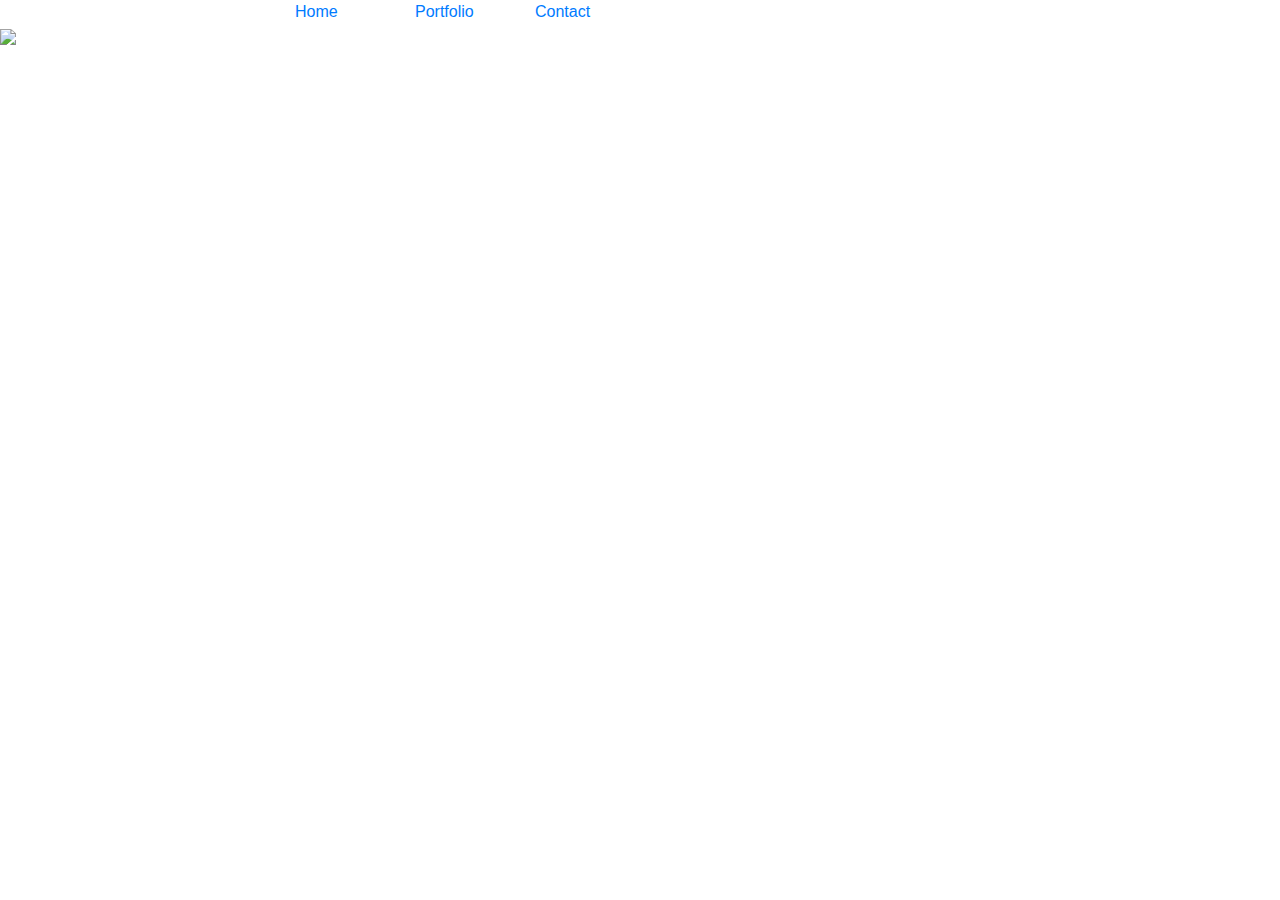
==== MyPortfolio/EAC.html @ 213fa6d7 "Portfolio Addition" ====
<!DOCTYPE html>
<html lang="en">
<link rel="stylsheet" href="css/bootstrap.css">
    <head> 
        <meta charset="utf-8">
		<meta name="viewport" content="width=device-width, initial-scale=1"/>
		<title>Hunter Graff</title>
        <link rel="stylesheet" href="css/bootstrap.css">
    </head> 
<div class="container">                           
    <div class="row">
        <div class = "col-sm-2">
            <a href="index.html">Home</a>
        </div>
            <div class = "col-sm-2">
                <a href="portfolio.html">Portfolio</a>
            </div>
        <div class = "col-sm-2">
            <a href="#">Contact</a>
        </div>
    </div>
</div>
<img src="assets/EAF_PNG.png">
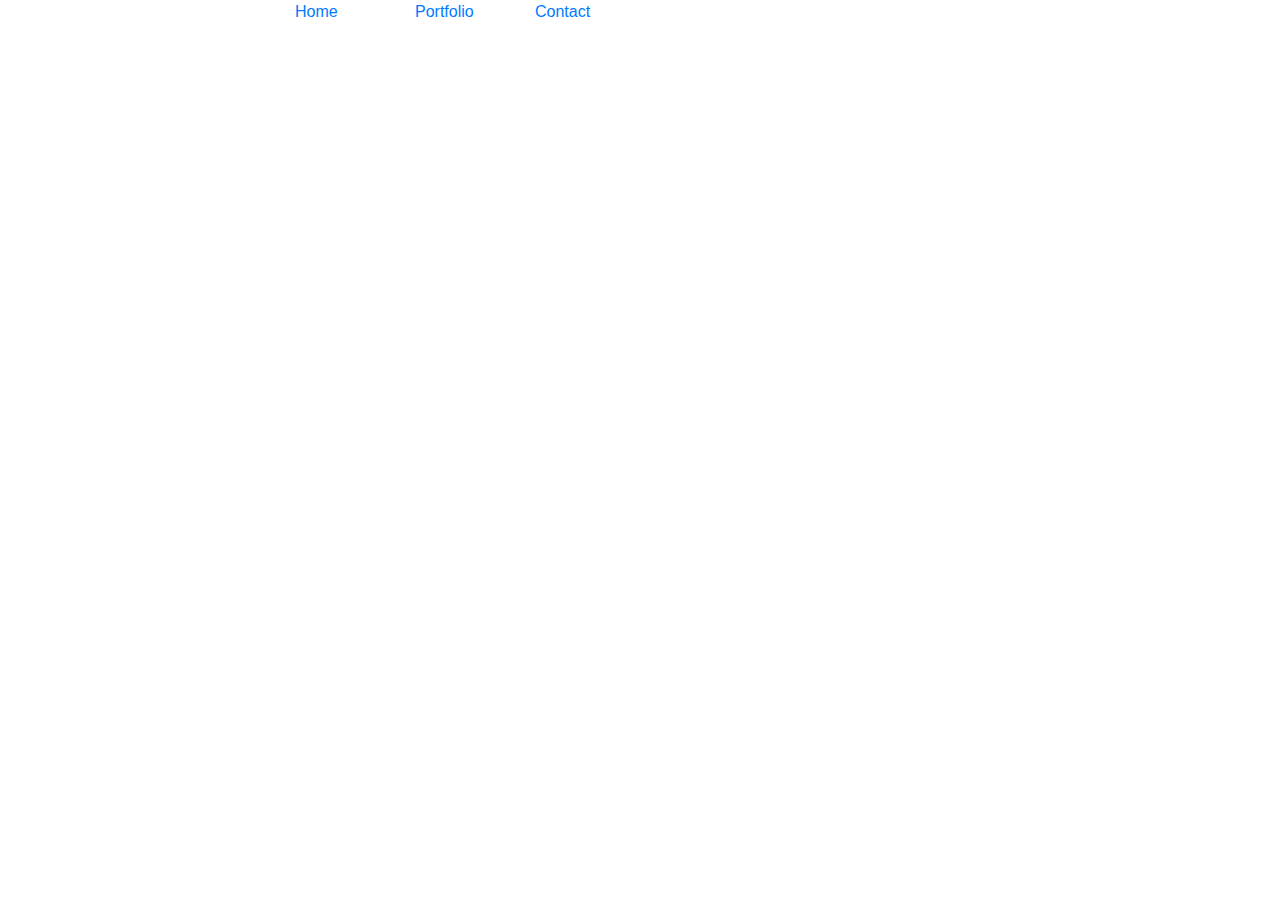
==== commit 65513832: "Changing EAC display page" ====
--- a/MyPortfolio/EAC.html
+++ b/MyPortfolio/EAC.html
@@ -20,4 +20,4 @@
         </div>
     </div>
 </div>
-<img src="assets/EAF_PNG.png">+<img-fluid src="assets/EAF_PNG.png">